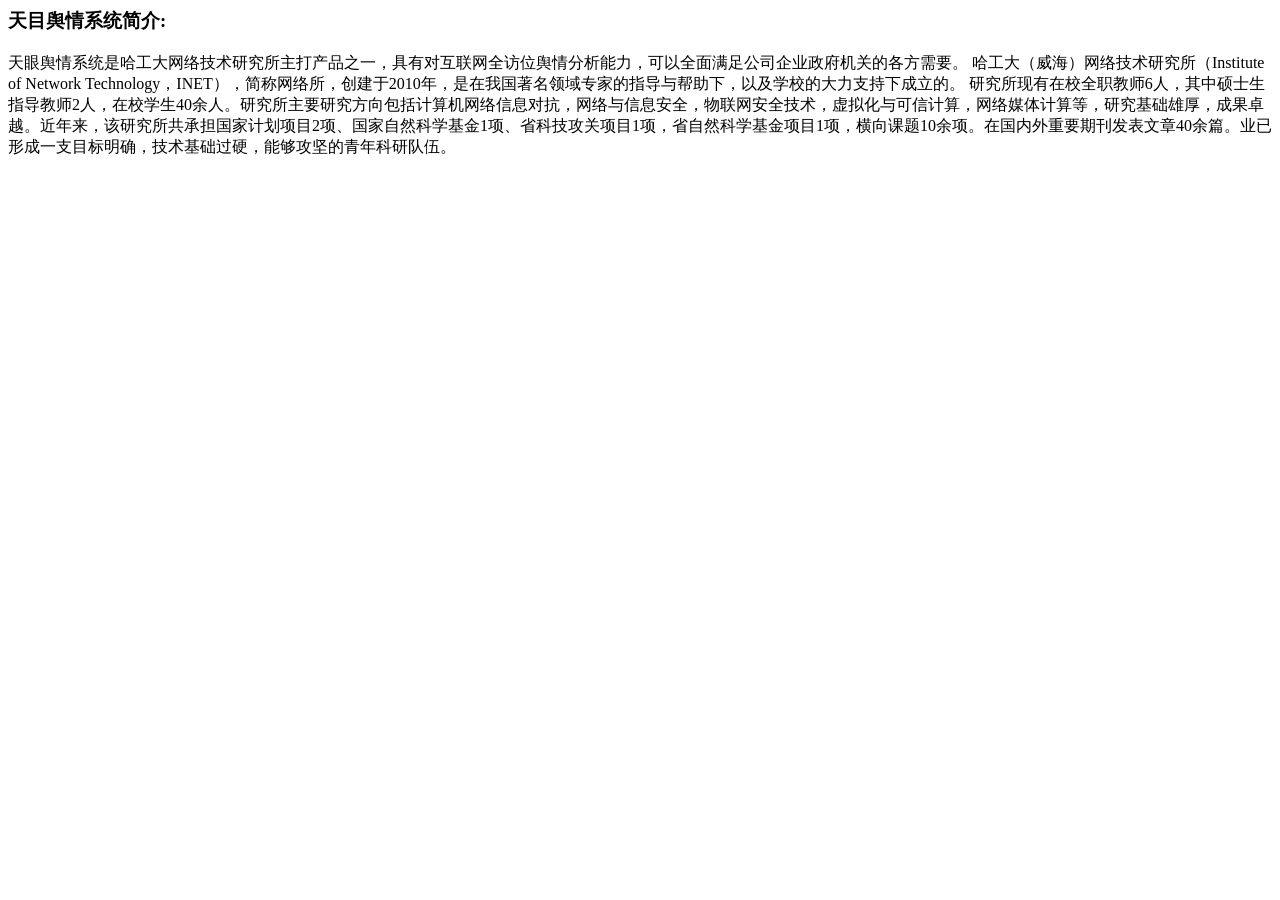
==== help.html @ fcd35a1e "work final yuqing" ====
<html>
<body>
<h3>天目舆情系统简介:</h3>
天眼舆情系统是哈工大网络技术研究所主打产品之一，具有对互联网全访位舆情分析能力，可以全面满足公司企业政府机关的各方需要。
哈工大（威海）网络技术研究所（Institute of Network Technology，INET），简称网络所，创建于2010年，是在我国著名领域专家的指导与帮助下，以及学校的大力支持下成立的。
研究所现有在校全职教师6人，其中硕士生指导教师2人，在校学生40余人。研究所主要研究方向包括计算机网络信息对抗，网络与信息安全，物联网安全技术，虚拟化与可信计算，网络媒体计算等，研究基础雄厚，成果卓越。近年来，该研究所共承担国家计划项目2项、国家自然科学基金1项、省科技攻关项目1项，省自然科学基金项目1项，横向课题10余项。在国内外重要期刊发表文章40余篇。业已形成一支目标明确，技术基础过硬，能够攻坚的青年科研队伍。
</body>
</html>
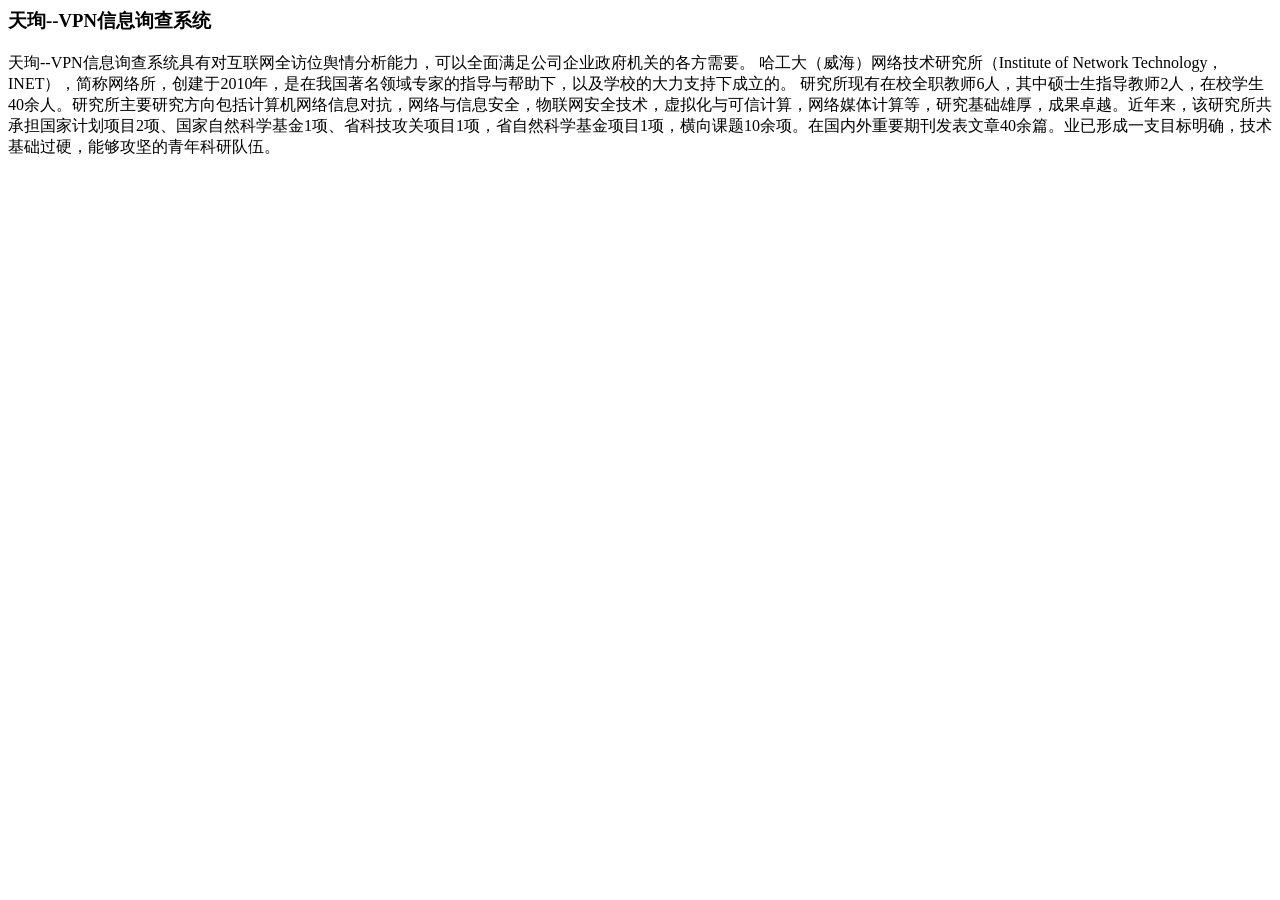
==== commit ee033213: "20130820pm19:31" ====
--- a/help.html
+++ b/help.html
@@ -1,7 +1,7 @@
 <html>
 <body>
-<h3>天目舆情系统简介:</h3>
-天眼舆情系统是哈工大网络技术研究所主打产品之一，具有对互联网全访位舆情分析能力，可以全面满足公司企业政府机关的各方需要。
+<h3>天珣--VPN信息询查系统</h3>
+天珣--VPN信息询查系统具有对互联网全访位舆情分析能力，可以全面满足公司企业政府机关的各方需要。
 哈工大（威海）网络技术研究所（Institute of Network Technology，INET），简称网络所，创建于2010年，是在我国著名领域专家的指导与帮助下，以及学校的大力支持下成立的。
 研究所现有在校全职教师6人，其中硕士生指导教师2人，在校学生40余人。研究所主要研究方向包括计算机网络信息对抗，网络与信息安全，物联网安全技术，虚拟化与可信计算，网络媒体计算等，研究基础雄厚，成果卓越。近年来，该研究所共承担国家计划项目2项、国家自然科学基金1项、省科技攻关项目1项，省自然科学基金项目1项，横向课题10余项。在国内外重要期刊发表文章40余篇。业已形成一支目标明确，技术基础过硬，能够攻坚的青年科研队伍。
 </body>
